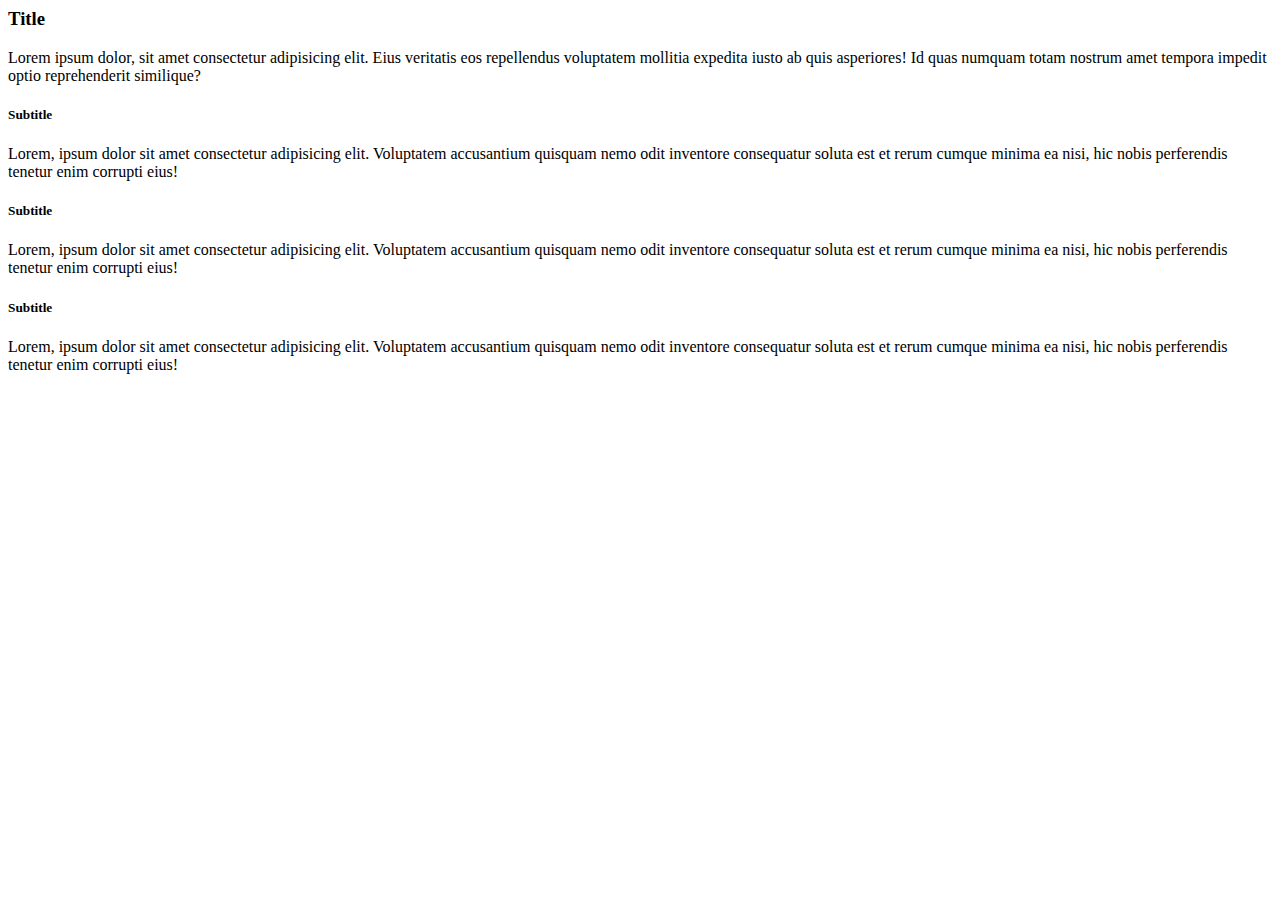
==== index.html @ 11a89699 "Rename shell.html to index.html" ====
<html>
    <head>
        <link href="G:\Other computers\My Computer\SDSU\Spring24\CS420\Homework\Assignment8">
    </head>

    <body>
        <h3 class="Title">Title</h3>

        <p>Lorem ipsum dolor, sit amet consectetur adipisicing elit. Eius veritatis eos repellendus voluptatem mollitia expedita iusto ab quis asperiores! Id quas numquam totam nostrum amet tempora impedit optio reprehenderit similique?
        </p>

        <h5>Subtitle</h5>

        <p>Lorem, ipsum dolor sit amet consectetur adipisicing elit. Voluptatem accusantium quisquam nemo odit inventore consequatur soluta est et rerum cumque minima ea nisi, hic nobis perferendis tenetur enim corrupti eius!
        </p>
        
        <h5>Subtitle</h5>

        <p>Lorem, ipsum dolor sit amet consectetur adipisicing elit. Voluptatem accusantium quisquam nemo odit inventore consequatur soluta est et rerum cumque minima ea nisi, hic nobis perferendis tenetur enim corrupti eius!
        </p>
        
        <h5>Subtitle</h5>

        <p>Lorem, ipsum dolor sit amet consectetur adipisicing elit. Voluptatem accusantium quisquam nemo odit inventore consequatur soluta est et rerum cumque minima ea nisi, hic nobis perferendis tenetur enim corrupti eius!
        </p>
    </body>
</html>
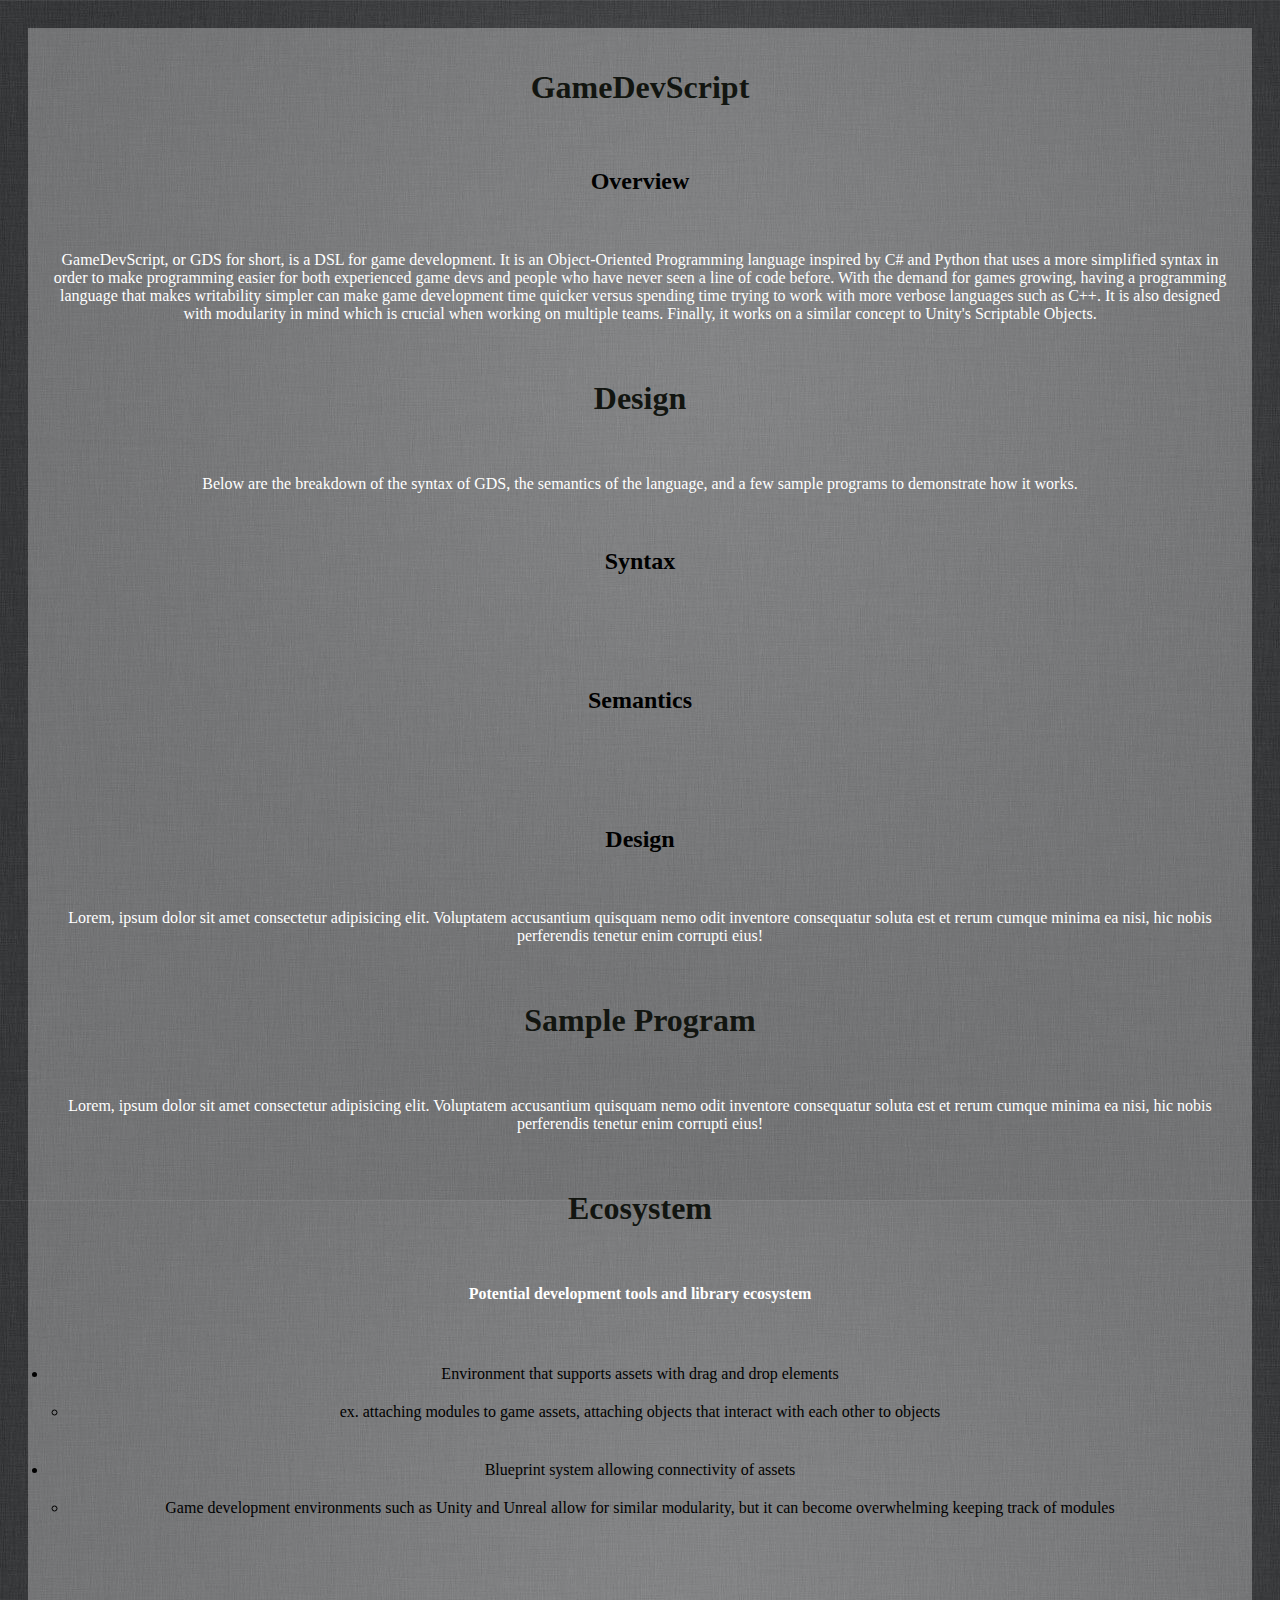
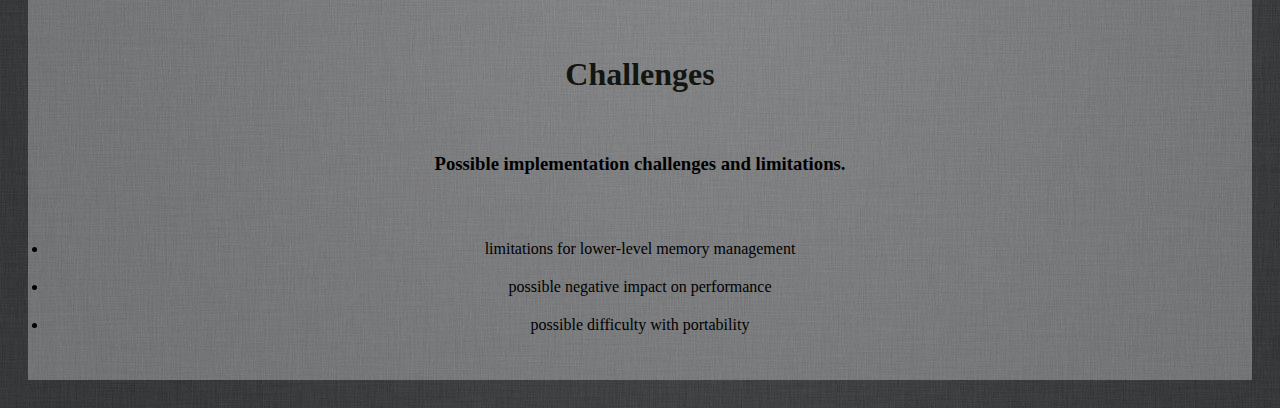
==== commit f206b241: "Website alterations" ====
--- a/index.html
+++ b/index.html
@@ -1,27 +1,64 @@
 <html>
     <head>
-        <link href="G:\Other computers\My Computer\SDSU\Spring24\CS420\Homework\Assignment8">
+        <link rel="stylesheet" href="style.css">
     </head>
 
-    <body>
-        <h3 class="Title">Title</h3>
+    <body style="background-image: url(./Images/background.jpg);">
+        <div class="container">
+            <h1>GameDevScript</h1>
+                <h2>Overview</h2>
+                    <p class="text-left">GameDevScript, or GDS for short, is a DSL for game development. 
+                        It is an Object-Oriented Programming language inspired by C# and Python that uses a more simplified syntax in order to 
+                        make programming easier for both experienced game devs and people who have never seen a line of code before. 
+                        With the demand for games growing, having a programming language that makes writability simpler can make game development 
+                        time quicker versus spending time trying to work with more verbose languages such as C++. 
+                        It is also designed with modularity in mind which is crucial when working on multiple teams. 
+                        Finally, it works on a similar concept to Unity's Scriptable Objects.
+                    </p>
 
-        <p>Lorem ipsum dolor, sit amet consectetur adipisicing elit. Eius veritatis eos repellendus voluptatem mollitia expedita iusto ab quis asperiores! Id quas numquam totam nostrum amet tempora impedit optio reprehenderit similique?
-        </p>
+            <h1>Design</h1>
+                <p style:"text-align: center;" class="text-right">Below are the breakdown of the syntax of GDS, the semantics of the language, and a few sample programs to demonstrate how it works.
+                </p>
 
-        <h5>Subtitle</h5>
+            <h2>Syntax</h2>
+                <p class="text-left">
 
-        <p>Lorem, ipsum dolor sit amet consectetur adipisicing elit. Voluptatem accusantium quisquam nemo odit inventore consequatur soluta est et rerum cumque minima ea nisi, hic nobis perferendis tenetur enim corrupti eius!
-        </p>
-        
-        <h5>Subtitle</h5>
+            </p>
+            <h2>Semantics</h2>
+            <p class="text-right">
 
-        <p>Lorem, ipsum dolor sit amet consectetur adipisicing elit. Voluptatem accusantium quisquam nemo odit inventore consequatur soluta est et rerum cumque minima ea nisi, hic nobis perferendis tenetur enim corrupti eius!
-        </p>
-        
-        <h5>Subtitle</h5>
+            </p>
+            <h2>Design</h2>
 
-        <p>Lorem, ipsum dolor sit amet consectetur adipisicing elit. Voluptatem accusantium quisquam nemo odit inventore consequatur soluta est et rerum cumque minima ea nisi, hic nobis perferendis tenetur enim corrupti eius!
-        </p>
+            <p class="text-left">Lorem, ipsum dolor sit amet consectetur adipisicing elit. Voluptatem accusantium quisquam nemo odit inventore consequatur soluta est et rerum cumque minima ea nisi, hic nobis perferendis tenetur enim corrupti eius!
+            </p>
+
+            <h1>Sample Program</h1>
+            <p class="text-right">Lorem, ipsum dolor sit amet consectetur adipisicing elit. Voluptatem accusantium quisquam nemo odit inventore consequatur soluta est et rerum cumque minima ea nisi, hic nobis perferendis tenetur enim corrupti eius!
+            </p>
+
+            <h1>Ecosystem</h1>
+                <p><b>Potential development tools and library ecosystem</b>
+                    <ul>
+                        <li>Environment that supports assets with drag and drop elements
+                        <ul>
+                        <li>ex. attaching modules to game assets, attaching objects that interact with each other to objects</li>
+                        </ul>
+                        </li>
+                        <li>Blueprint system allowing connectivity of assets
+                        <ul>
+                        <li>Game development environments such as Unity and Unreal allow for similar modularity, but it can become overwhelming keeping track of modules</li>
+                        </ul>
+                        </li>
+                        </ul>
+                </p>                        
+            <h1>Challenges</h1>
+                <h3>Possible implementation challenges and limitations.</h3>
+                    <ul>
+                        <li>limitations for lower-level memory management</li>
+                        <li>possible negative impact on performance</li>
+                        <li>possible difficulty with portability</li>
+                    </ul>
+        </div>
     </body>
 </html>
--- a/style.css
+++ b/style.css
@@ -0,0 +1,31 @@
+/*p#container{
+    
+}*/
+* {
+    margin: auto
+    border: none;
+    padding: 10px;
+    text-align: center;
+}
+
+
+#background {
+    background-image: url("")
+}
+
+.container{
+    display: flex;
+    flex-direction: column;
+    background-color: rgba(255, 255, 255, .3);
+    width: 100%
+    min-height: 100%;
+}
+
+
+h1 {
+    color:#121510
+}
+
+p {
+    color: #ffffff
+}